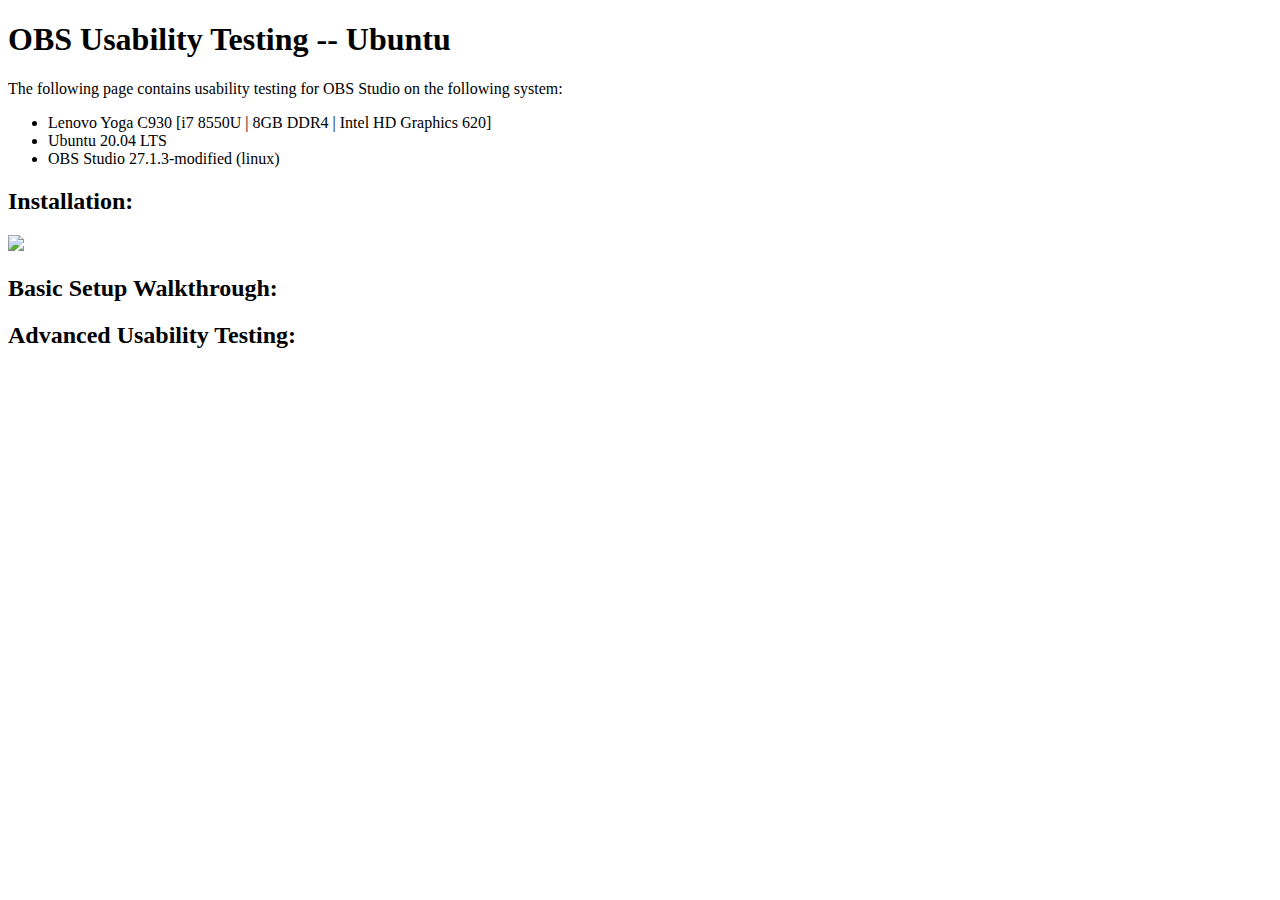
==== obs_ubuntu/obs_ubuntu.html @ d96a478a "Started Ubuntu testing page, test" ====
<!DOCTYPE html>
<html>
<head>
<style>
	img { width:50% }
</style>
</head>
<body>

<h1> OBS Usability Testing -- Ubuntu </h1>

<p> The following page contains usability testing for OBS Studio on the following system: </p>
<ul>
	<li> Lenovo Yoga C930 [i7 8550U | 8GB DDR4 | Intel HD Graphics 620] </li>
	<li> Ubuntu 20.04 LTS </li>
	<li> OBS Studio 27.1.3-modified (linux) </li>
</ul>



<h2> Installation: </h2>

<img src="install/1.png"> </img>

<h2> Basic Setup Walkthrough: </h2>

<h2> Advanced Usability Testing: <h2>

</body>
</html>
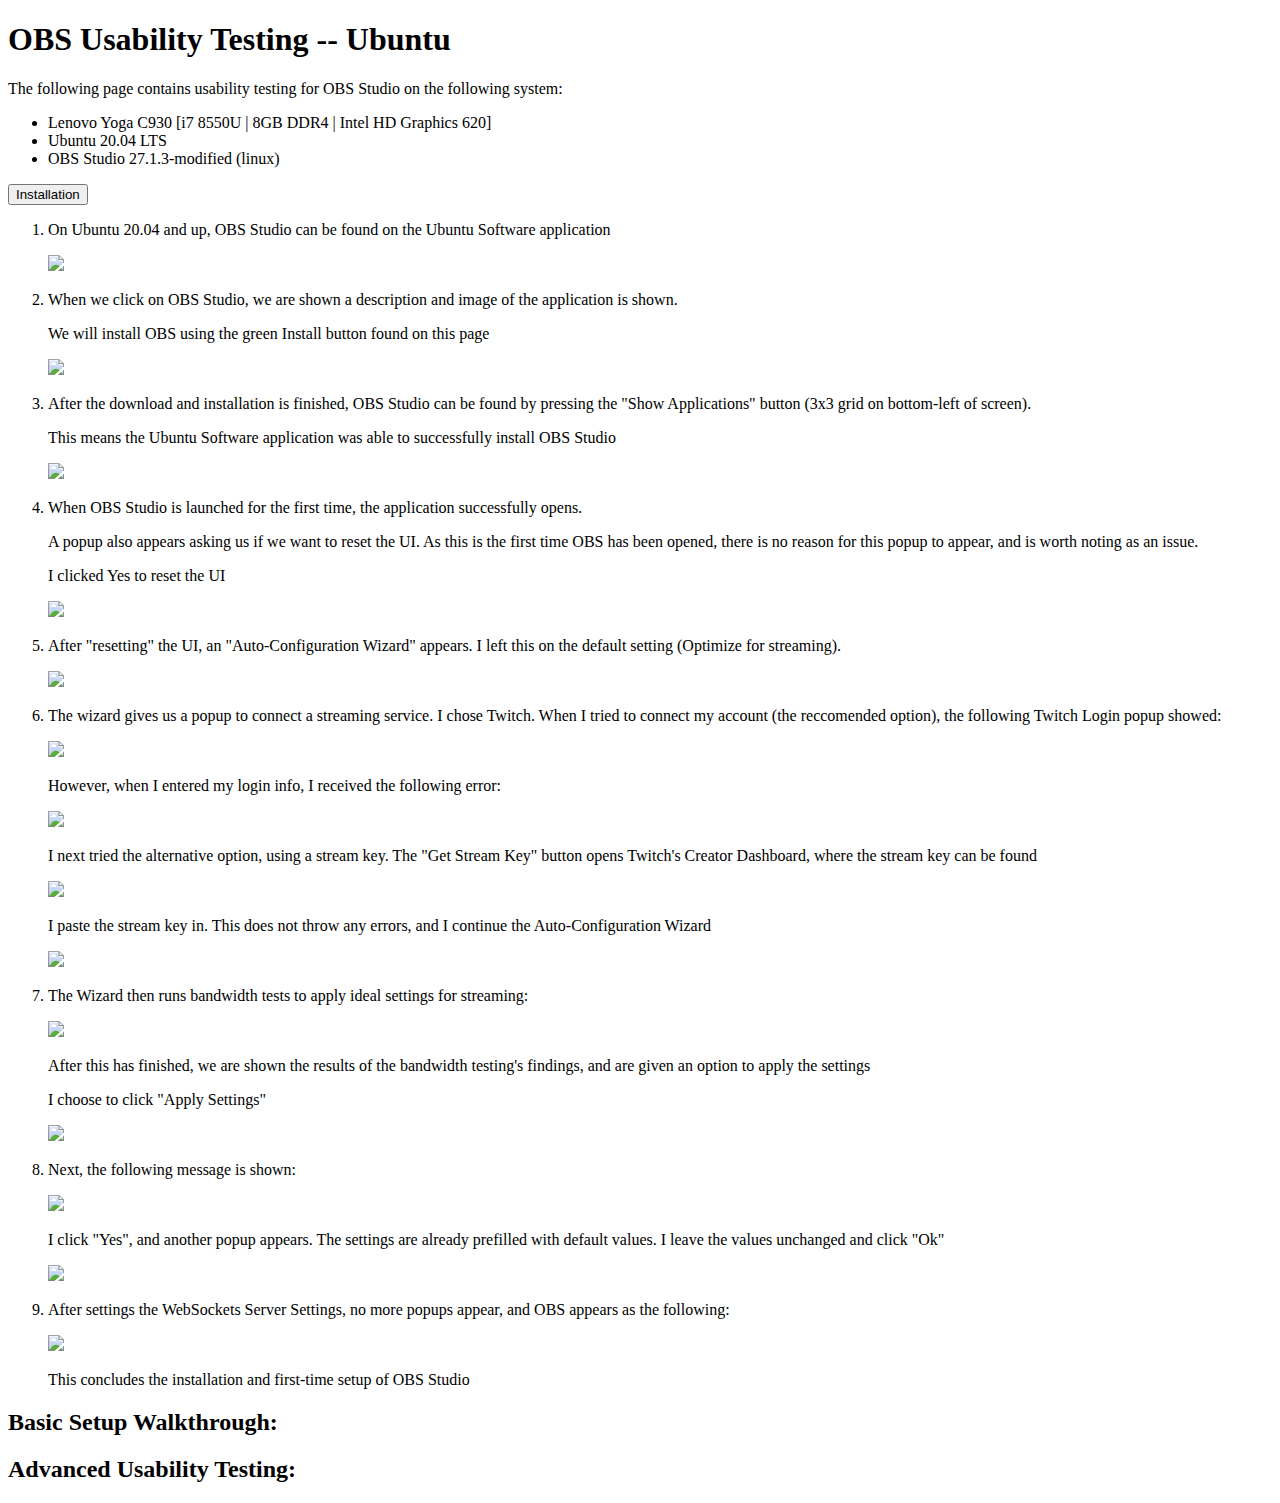
==== commit f063d42b: "Added text to installation section of Ubuntu" ====
--- a/obs_ubuntu/obs_ubuntu.html
+++ b/obs_ubuntu/obs_ubuntu.html
@@ -4,6 +4,16 @@
 <style>
 	img { width:50% }
 </style>
+<script>
+function toggleview() {
+  var x = document.getElementById("toggleview");
+  if (x.style.display === "none") {
+    x.style.display = "block";
+  } else {
+    x.style.display = "none";
+  }
+} 
+</script>
 </head>
 <body>
 
@@ -17,11 +27,70 @@
 </ul>
 
 
+<button onclick="toggleview()"> Installation </button>
+<div id="toggleview">
+	<ol>
+		<li>	<p> On Ubuntu 20.04 and up, OBS Studio can be found on the Ubuntu Software application </p>
+			<img src="install/1.png"> </img>
+		</li>
+		<li>	
+			<p> When we click on OBS Studio, we are shown a description and image of the application is shown. </p>
+			<p> We will install OBS using the green Install button found on this page </p>
+			<img src="install/2.png"> </img>
+		</li>
+		<li>	
+			<p> After the download and installation is finished, OBS Studio can be found by pressing the "Show Applications" button (3x3 grid on bottom-left of screen). </p>
+			<p> This means the Ubuntu Software application was able to successfully install OBS Studio  </p>
+			<img src="install/3.png"> </img>
+		</li>
+		<li>	
+			<p> When OBS Studio is launched for the first time, the application successfully opens. </p>
+			<p> A popup also appears asking us if we want to reset the UI. As this is the first time OBS has been opened, there is no reason for this popup to appear, and is
+				worth noting as an issue. </p>
+			<p> I clicked Yes to reset the UI </p>
+			<img src="install/4.png"> </img>
+		</li>
+		<li>	
+			<p> After "resetting" the UI, an "Auto-Configuration Wizard" appears. I left this on the default setting (Optimize for streaming). </p>
+			<img src="install/5.png"> </img>
+		</li>
+		<li>	
+			<p> The wizard gives us a popup to connect a streaming service. I chose Twitch. When I tried to connect my account (the reccomended option),
+				the following Twitch Login popup showed: </p>
+			<img src="install/6.png"> </img>
+			
+			<p> However, when I entered my login info, I received the following error: </p>
+			<img src="install/7.png"> </img>
 
-<h2> Installation: </h2>
+			<p> I next tried the alternative option, using a stream key. The "Get Stream Key" button opens Twitch's Creator Dashboard, where the stream key can be found </p>
+			<img src="install/8.png"> </img>
+		
+			<p> I paste the stream key in. This does not throw any errors, and I continue the Auto-Configuration Wizard </p>
+			<img src="install/9.png"> </img>
+		</li>
+		<li>	
+			<p> The Wizard then runs bandwidth tests to apply ideal settings for streaming: </p>
+			<img src="install/10.png"> </img>
+			
+			<p> After this has finished, we are shown the results of the bandwidth testing's findings, and are given an option to apply the settings </p>
+			<p> I choose to click "Apply Settings" </p>
+			<img src="install/11.png"> </img>
+		</li>
+		<li>	
+			<p> Next, the following message is shown: </p>
+			<img src="install/12.png"> </img>
 
-<img src="install/1.png"> </img>
+			<p> I click "Yes", and another popup appears. The settings are already prefilled with default values. I leave the values unchanged  and click "Ok" </p>
+			<img src="install/13.png"> </img>
+		</li>
+		<li>	
+			<p> After settings the WebSockets Server Settings, no more popups appear, and OBS appears as the following: </p>
+			<img src="install/14.png"> </img>
 
+			<p> This concludes the installation and first-time setup of OBS Studio </p>
+		</li>
+	</ol>
+</div>
 <h2> Basic Setup Walkthrough: </h2>
 
 <h2> Advanced Usability Testing: <h2>
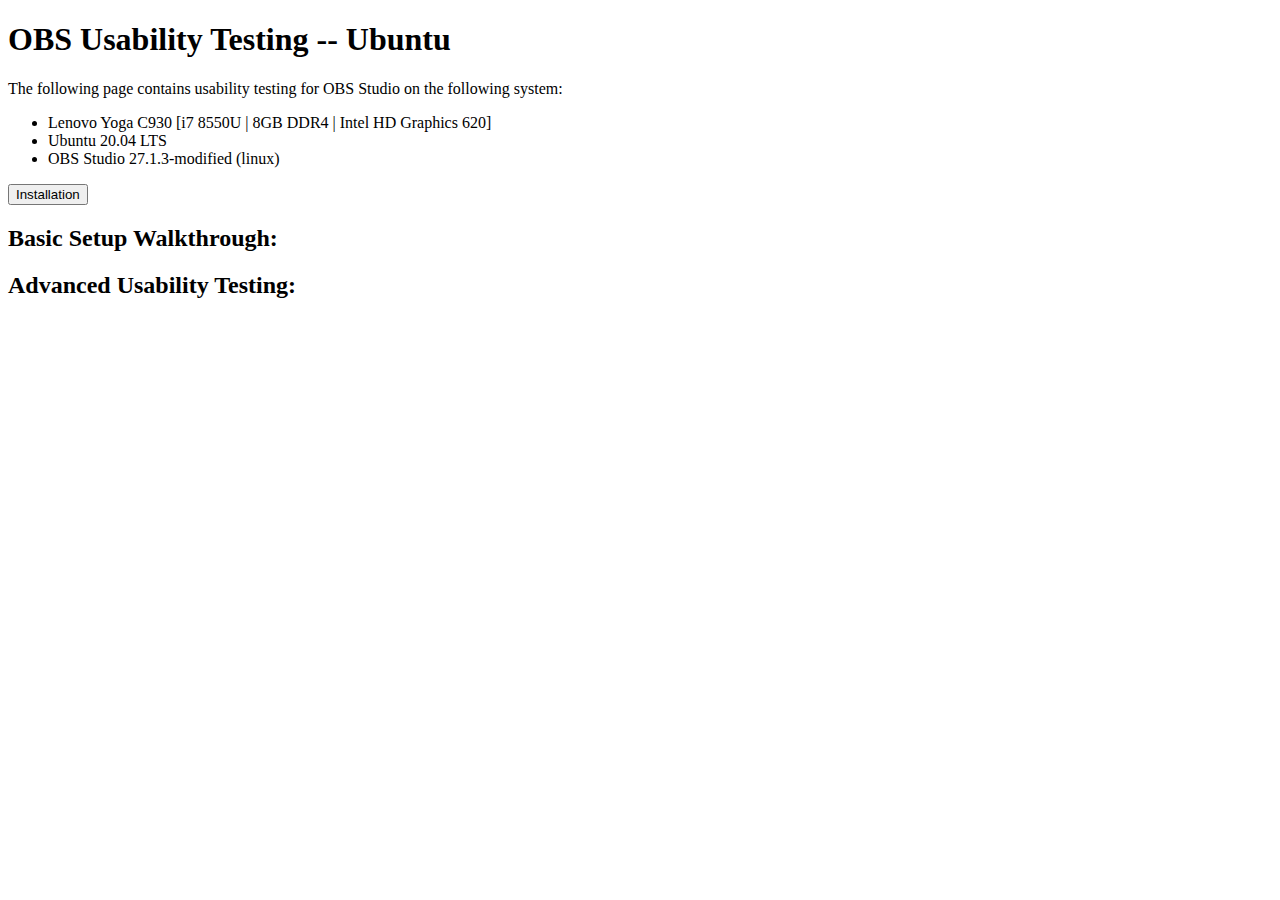
==== commit ab9ac19e: "Updated JS" ====
--- a/obs_ubuntu/obs_ubuntu.html
+++ b/obs_ubuntu/obs_ubuntu.html
@@ -28,7 +28,7 @@
 
 
 <button onclick="toggleview()"> Installation </button>
-<div id="toggleview">
+<div id="toggleview" style="display:none">
 	<ol>
 		<li>	<p> On Ubuntu 20.04 and up, OBS Studio can be found on the Ubuntu Software application </p>
 			<img src="install/1.png"> </img>
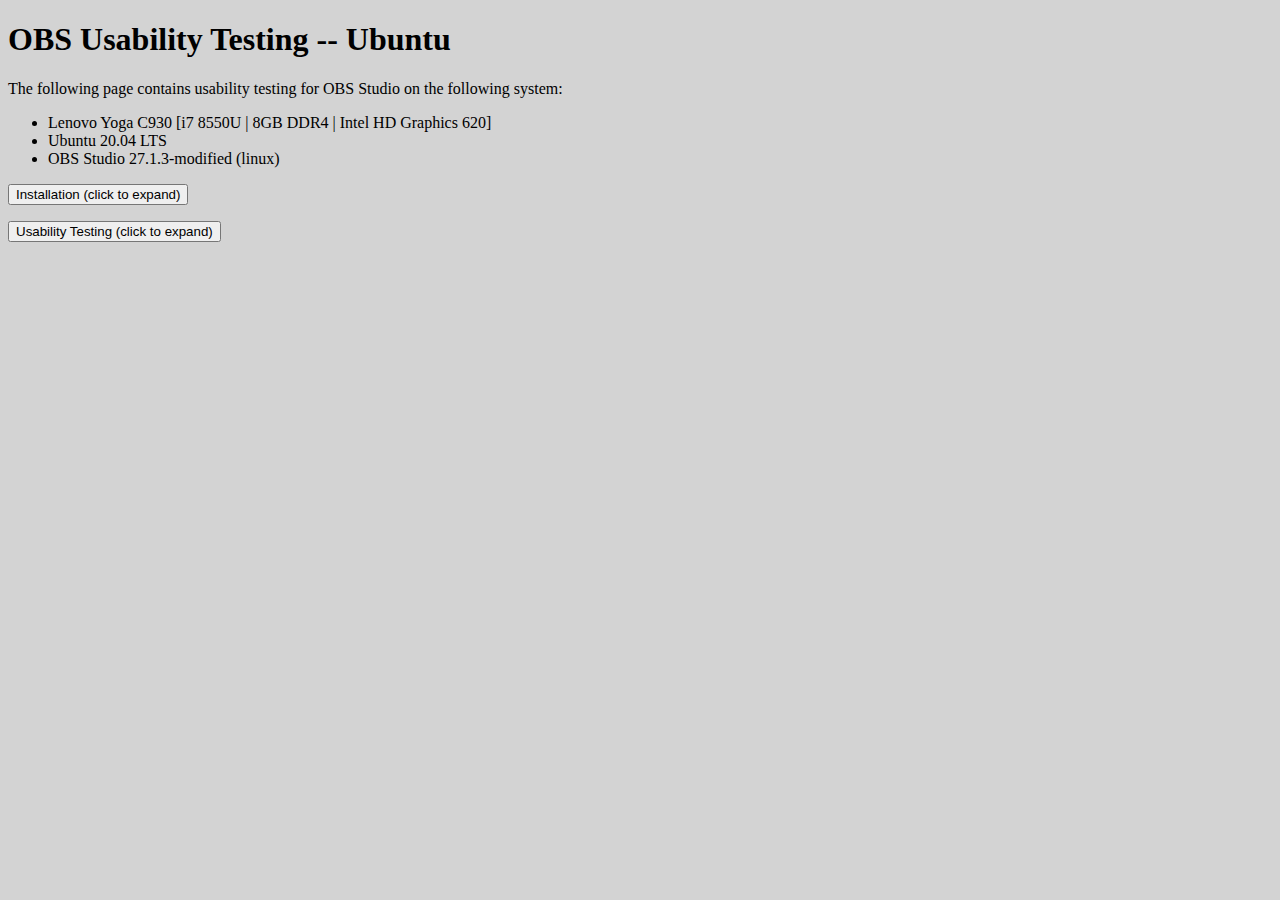
==== commit 1e52141f: "Update obs_ubuntu.html" ====
--- a/obs_ubuntu/obs_ubuntu.html
+++ b/obs_ubuntu/obs_ubuntu.html
@@ -2,9 +2,376 @@
 <html>
 <head>
 <style>
-	img { width:50% }
+body {background-color: lightgrey;}
+* {box-sizing: border-box}
+.mySlides1, .mySlides2 {display: none}
+img {vertical-align: middle; max-width: 640px}
+
+/* Slideshow container */
+.slideshow-container {
+  max-width: 640px;
+  position: relative;
+  margin: auto;
+}
+
+/* Next & previous buttons */
+.prev, .next {
+  cursor: pointer;
+  position: absolute;
+  top: 50%;
+  width: auto;
+  padding: 16px;
+  margin-top: -22px;
+  color: white;
+  font-weight: bold;
+  font-size: 18px;
+  transition: 0.6s ease;
+  border-radius: 0 3px 3px 0;
+  user-select: none;
+}
+
+/* Position the "next button" to the right */
+.next {
+  right: 0;
+  border-radius: 3px 0 0 3px;
+}
+
+/* On hover, add a grey background color */
+.prev:hover, .next:hover {
+  background-color: #f1f1f1;
+  color: black;
+}
+ /* Caption text */
+.text {
+  color: #f2f2f2;
+  font-size: 15px;
+  padding: 8px 12px;
+  position: absolute;
+  bottom: 8px;
+  width: 100%;
+  text-align: center;
+}
 </style>
+
+</head>
+<body>
+
+<h1> OBS Usability Testing -- Ubuntu </h1>
+
+<p> The following page contains usability testing for OBS Studio on the following system: </p>
+<ul>
+	<li> Lenovo Yoga C930 [i7 8550U | 8GB DDR4 | Intel HD Graphics 620] </li>
+	<li> Ubuntu 20.04 LTS </li>
+	<li> OBS Studio 27.1.3-modified (linux) </li>
+</ul>
+
+
+<button onclick="toggleview()"> Installation (click to expand) </button>
+<div id="toggleview" style="display:none">
+
+<h2> Cognitive Walkthrough of Installation: </h2>
+<div class="slideshow-container">
+  <div class="mySlides1">
+    <img src="install/1.png"> </img>
+	<div class="text"> 
+	 1. On Ubuntu 20.04 and up, OBS Studio can be found on the Ubuntu Software application
+	 </div>
+	
+  </div>
+
+  <div class="mySlides1">
+    <img src="install/2.png"> </img>
+	 <div class="text"> 
+	 2. When we click on OBS Studio, we are shown a description and image of the application is shown.
+	 </div>
+	
+  </div>
+  
+    <div class="mySlides1">
+    <img src="install/3.png"> </img>
+	<div class="text"> 
+	 3. After the download and installation is finished, OBS Studio can be found by pressing the "Show Applications" button (3x3 grid on bottom-left of screen).
+		This means the Ubuntu Software application was able to successfully install OBS Studio.
+	</div>
+	</div>
+  
+    <div class="mySlides1">
+    <img src="install/4.png"> </img>
+	<div class="text"> 
+	4. When OBS Studio is launched for the first time, the application successfully opens.
+		A popup also appears asking us if we want to reset the UI. 
+		As this is the first time OBS has been opened, there is no reason for this popup to appear, 
+		and is worth noting as an issue. 
+		I clicked Yes to reset the UI
+	</div>
+	</div>
+  
+    <div class="mySlides1">
+    <img src="install/5.png"> </img>
+	 <div class="text"> 
+	 5. After "resetting" the UI, an "Auto-Configuration Wizard" appears. 
+	 I left this on the default setting (Optimize for streaming).
+	 </div>
+	
+	</div>
+  
+    <div class="mySlides1">
+    <img src="install/6.png"> </img>
+	 <div class="text"> 
+	 6. The wizard gives us a popup to connect a streaming service. I chose Twitch. 
+		When I tried to connect my account (the reccomended option),
+		the following Twitch Login popup showed:
+	 </div>
+	
+  </div>
+  
+    <div class="mySlides1">
+    <img src="install/7.png"> </img>
+	 <div class="text"> 
+	 7. However, when I entered my login info, I received the following error:
+	 </div>
+	
+  </div>
+  
+    <div class="mySlides1">
+    <img src="install/8.png"> </img>
+	 <div class="text"> 
+	 8. I next tried the alternative option, using a stream key. 
+		The "Get Stream Key" button opens Twitch's Creator Dashboard, where the stream key can be found
+	 </div>
+	
+  </div>
+  
+    <div class="mySlides1">
+    <img src="install/9.png"> </img>
+	 <div class="text"> 
+	 9. I paste the stream key in. This does not throw any errors, and I continue the Auto-Configuration Wizard
+	 </div>
+	
+  </div>
+  
+    <div class="mySlides1">
+    <img src="install/10.png"> </img>
+	 <div class="text"> 
+	 10. The Wizard then runs bandwidth tests to apply ideal settings for streaming:
+	 </div>
+	
+  </div>
+  
+    <div class="mySlides1">
+    <img src="install/11.png"> </img>
+	 <div class="text"> 
+	 11. After this has finished, we are shown the results of the bandwidth testing's findings, 
+	 and are given an option to apply the settings, which I choose to do. 
+	 </div>
+	
+  </div>
+  
+    <div class="mySlides1">
+    <img src="install/12.png"> </img>
+	 <div class="text"> 
+	 12. Next, the following message is shown:
+	 </div>
+	
+  </div>
+  
+    <div class="mySlides1">
+    <img src="install/13.png"> </img>
+	 <div class="text"> 
+	 13. I click "Yes", and another popup appears. 
+	 The settings are already prefilled with default values. 
+	 I leave the values unchanged  and click "Ok"
+	 </div>
+	
+  </div>
+  
+    <div class="mySlides1">
+    <img src="install/14.png"> </img>
+	 <div class="text"> 
+	 14. After settings the WebSockets Server Settings, no more popups appear, and OBS appears as the following:
+		<p> This concludes the installation and first-time setup of OBS Studio </p>
+	 </div>
+	
+  </div>
+
+  <a class="prev" onclick="plusSlides(-1, 0)">&#10094;</a>
+  <a class="next" onclick="plusSlides(1, 0)">&#10095;</a>
+</div>
+
+<h2> Results and Findings: </h2>
+<p> OBS Studio is straightfoward to install on Ubuntu 20.04 LTS, requiring no advanced technical knowledge to do so. </p>
+<p>	However, the initial configuration was not without the following usability issues: </p>
+<ul>
+	<li> The user was prompted to reset the UI upon the first startup. There is nothing to reset at this point. </li>
+	<li> The user was unable to connect their twitch account to OBS, and had to use a stream key to authenticate instead. </li>
+</ul>
+<hr>
+</div>
+<p></p>
+
+<button onclick="toggleview2()"> Usability Testing (click to expand) </button>
+<div id="toggleview2" style="display:none">
+	<h2> Usability Testing: </h2>
+	
+	<p> First, we will test OBS's ability to find sources and add them to the capture. To do this
+		we will run the following tests: </p>
+	<ul>
+		<li> Capture the user's desktop. </li>
+		<li> Capture a specified window on the user's desktop </li>
+		<li> Capture webcam footage </li>
+		<li> Add an image overlay to the recording </li>
+		<li> Add a video overlay to the recording </li>
+		<li> Add a text overlay to the recording </li>
+		<li> Read text from a file and have it overlay the recording </li>
+		<li> Capture audio from the user's desktop (INC) </li>
+		<li> Capture microphone audio (INC) </li>
+	</ul>
+	<div style="display:none">
+	<p> Next, we will tests OBS's streaming and recording capabilities: </p>
+	<ul>
+		<li> Stream to Twitch.tv </li>
+		<li> Record and save videos onto the user's hard drive </li>
+		<li> Change recording resolution </li>
+		<li> Change recording framerate </li>
+		<li> Change recording bitrate </li>
+		<li> Change audio bitrate </li>
+		<li> Have seperate quality settings for streaming and recording </li>
+		<li> See capturing statistics </li>
+	</ul>
+	</div>
+	<p> When going through these tests, we will be considering the following questions: </p>
+	<ul>
+		<li> Is the user able to complete the task? </li>
+		<li> How long does it take for the user to complete the task? </li>
+		<li> Is the user satisfied with the product's ability to do the task? </li>
+		<li> What improvements could be made to benefit performance/user experience? </li>
+	</ul>
+
+	<p> OBS comes with a barebones configuration, and we must set up basic docks before we can do anything as a user. The following video demonstrates how to do so: </p>
+	<video width="1280" height="720" controls>
+		<source src="testing/1-docks.mp4" type="video/mp4">
+		Your browser does not support the video tag...
+	</video>
+	<p> The user is able to complete this task with zero hiccups. However, if the user is not already familiar with OBS, this task could take time to do. This could be a 
+		potential source of frusturation with the user, as the application (by default) is essentially just a black screen with no options. I do not believe this is
+		good product design, as (just about) every user will be using these docks to configure their capturing. To improve the usability of OBS, I would suggest having
+		these docks enabled by default.
+	</p>
+	<h3> Capturing the user's desktop: </h3>
+	<p> Within the sources dock, the user is able to click the "+" button to add a source. Upon pressing this button, a large array of sources pops up. From the popup, we
+		will select Screen Capture (XSHM). Then, the following popup will appear:
+	</p>
+		<img src="testing/2.png"> </img>
+	<p> As we do not have any existing sources to choose from, we will use the default "Create new" option. The "Make source visible" checkmark is enabled by default, and
+		we will leave it enabled. Upon pressing "Ok", the popup closes, and another popup opens:  </p>
+		<img src="testing/3.png"> </img>
+	<p> OBS Studio by default is able to detect our desktop. As the laptop this is tested on has no secondary screens, the "Screens" dropdown menu only has the one option
+		already selected. "Capture cursor" is checked by default, and "Advanced Settings" is left unchecked. All cropping options are set to 0 by default. If the user
+		desires to crop the capture of the screen, they are able to input numbers into these fields. These numbers will crop the screen by the specified amount of pixels
+		from that direction. In the following test, I am able to successfully crop the capture to only show the clock at the top-center of GNOME: </p>
+		<img src="testing/4.png"> </img>
+	<p> Upon checking "Advanced Settings", only one more option pops up: </p>
+		<img src="testing/5.png">  </img>
+	<p> Our user has no use for the X server option, so we will not be testing this setting. </p>
+	<p> Once we hit "Ok", the popup closes, and we return to the main OBS application: </p>
+		<img src="testing/6.png"> </img>
+	<p> As our cropped capture is rather small, it only takes up a corner of the screen. We are able to use the red borders to drag and resize the capture, like so: </p>
+			<video width="1280" height="720" controls>
+		<source src="testing/resize.mp4" type="video/mp4">
+		Your browser does not support the video tag...
+	</video>
+	<p> Our source is now added to the sources list in the bottom-left dock. If we double-click on our source, we are able to reset the cropping back to zero. Note that doing
+		this does not override the manual scaling we did in the video above, so we must scale it back after pressing "Ok", or else we just have a zoomed in view of the desktop: </p>
+	<img src="testing/7.png"> </img>
+	<p> After about 15-20 seconds of manually rescaling it to fit the capture, we are left with this: </p>
+		<img src="testing/8.png">
+	<p> Overall, the user was able to easily complete the task. It did not take long for the user to set up a desktop capture, and OBS makes it extremely intuitive to do so. The only
+		hiccup seemed to be the lack of a "reset scaling" button (in an easy to find place, at least), as it took about 20 seconds to accomplish what could be done in a single button click,
+		if that button was placed in an easy to find location. </p>
+		
+	<h3> Capture a specified window on the user's desktop </h3>
+	<p> We use the same method to add a source as used before. This time we select "Window Capture (Xcomposite)" and the following popup shows: </p>
+		<img src="testing/9.png"> </img>
+	<p> We press "Ok", and are sent to the configuration menu: </p>
+		<img src="testing/10.png"> </img>
+	<p> Here, we are given a dropdown of all open windows on the system. In this case, the user chooses the select a notepad with the text "Hello World!" written on it.
+		This configuration menu is very similar to that of the Desktop Capture. 
+		There are some additional options, but these are not very useful to our user. </p>
+		<img src="testing/12.png"> </img>
+	<p> Upon exiting the configuration, the window capture correctly shows on OBS: </p>
+		<img src="testing/14.png"> </img>
+	
+	<h3> Capture webcam footage </h3>
+	<p> Using the same method as before, we add a new source. This time we select "Video Capture Device (V4L2)": </p>
+	<img src="testing/15.png"> </img>
+	<p> OBS is able to automatically detect our webcam and show live footage! </p>
+	<img src="testing/16.png"> </img>
+	<p> There are some options to manipulate the image displayed on the camera. The sliders appear to be functional, and changes to them appear in the preview: </p>
+	<img src="testing/18.png"> </img>
+	<p> Once the configuration menu is closed, our webcam footage correctly shows on OBS: </p>
+	<img src="testing/19.png"> </img>
+	
+	<h3> Add an image overlay to the recording </h3>
+	<p> Using the same method as before, we add a new source. This time we select "Image": </p>
+	<img src="testing/21.png"> </img>
+	<p> Here, we are given an option to select an image file: </p>
+	<img src="testing/22.png"> </img>
+	<p> A popup appears that allows us to navigate our directories to select the image: </p>
+	<img src="testing/23.png"> </img>
+	<p> Once the image is selected and the configuration is exited, we are able to see our image on OBS. Note that this image is transparent,
+	 and image transparency seems to be fully functional in OBS (although it is hard to tell from the screenshot below). </p>
+	<img src="testing/25.png"> </img>
+	<img src="testing/24.png"> </img>
+	<h3> Add a GIF to the recording </h3>
+	<p> The user is able to double-click the existing image element to re-open the configuration menu. They are able to select a different file, and in this case upload a cat gif: </p>
+	<img src="testing/26.png">
+	<p> GIF support appears to be fully functional in OBS. </p>
+	
+	<h3> Add a text overlay to the recording </h3>
+	<p> There are two options for text sources in OBS-- "Text (FreeType 2)" and "Text (Pango)." In this case, the user chooses the first option to pop up (FreeType 2): </p>
+	<img src="testing/27.png">
+	<p> The configuration menu greets us with an empty preview and a text box. We are able to type text into the box, and the preview updates responsively: </p>
+	<img src="testing/28.png">
+	<img src="testing/29.png">
+	<p> Upon exiting the configuration menu, everything appears to be working: </p>
+	<img src="testing/30.png">
+	<h3> Read text from a file and have it overlay the recording </h3>
+	<p> The following video demonstrates the usability testing for reading text from a file. In this video, we attempt to read text from a file. We test to see if OBS is
+		able to update the text on the recording when the contents of the file change. </p>
+			<video width="1280" height="720" controls>
+		<source src="testing/textfromfile.mp4" type="video/mp4">
+		Your browser does not support the video tag...
+	</video>
+	<p> As this video demonstrates, reading from a file appears to be completely broken on the FreeType 2 based text source. Clicking the "read from file" check box does
+		not seem to do anything. Users who would like to read text from a file must use the Pango option. For the user, it is not clear to them why there are two different
+		source options that appear identical, except for this issue. </p>
+
+
+
+</div>
+
+
 <script>
+let slideIndex = [1,1];
+let slideId = ["mySlides1", "mySlides2"]
+showSlides(1, 0);
+showSlides(1, 1);
+
+function plusSlides(n, no) {
+  showSlides(slideIndex[no] += n, no);
+}
+
+function showSlides(n, no) {
+  let i;
+  let x = document.getElementsByClassName(slideId[no]);
+  if (n > x.length) {slideIndex[no] = 1}    
+  if (n < 1) {slideIndex[no] = x.length}
+  for (i = 0; i < x.length; i++) {
+     x[i].style.display = "none";  
+  }
+  x[slideIndex[no]-1].style.display = "block";  
+}
+
 function toggleview() {
   var x = document.getElementById("toggleview");
   if (x.style.display === "none") {
@@ -13,87 +380,19 @@
     x.style.display = "none";
   }
 } 
+
+function toggleview2() {
+  var x = document.getElementById("toggleview2");
+  if (x.style.display === "none") {
+    x.style.display = "block";
+  } else {
+    x.style.display = "none";
+  }
+} 
+
+
 </script>
-</head>
-<body>
-
-<h1> OBS Usability Testing -- Ubuntu </h1>
-
-<p> The following page contains usability testing for OBS Studio on the following system: </p>
-<ul>
-	<li> Lenovo Yoga C930 [i7 8550U | 8GB DDR4 | Intel HD Graphics 620] </li>
-	<li> Ubuntu 20.04 LTS </li>
-	<li> OBS Studio 27.1.3-modified (linux) </li>
-</ul>
-
-
-<button onclick="toggleview()"> Installation </button>
-<div id="toggleview" style="display:none">
-	<ol>
-		<li>	<p> On Ubuntu 20.04 and up, OBS Studio can be found on the Ubuntu Software application </p>
-			<img src="install/1.png"> </img>
-		</li>
-		<li>	
-			<p> When we click on OBS Studio, we are shown a description and image of the application is shown. </p>
-			<p> We will install OBS using the green Install button found on this page </p>
-			<img src="install/2.png"> </img>
-		</li>
-		<li>	
-			<p> After the download and installation is finished, OBS Studio can be found by pressing the "Show Applications" button (3x3 grid on bottom-left of screen). </p>
-			<p> This means the Ubuntu Software application was able to successfully install OBS Studio  </p>
-			<img src="install/3.png"> </img>
-		</li>
-		<li>	
-			<p> When OBS Studio is launched for the first time, the application successfully opens. </p>
-			<p> A popup also appears asking us if we want to reset the UI. As this is the first time OBS has been opened, there is no reason for this popup to appear, and is
-				worth noting as an issue. </p>
-			<p> I clicked Yes to reset the UI </p>
-			<img src="install/4.png"> </img>
-		</li>
-		<li>	
-			<p> After "resetting" the UI, an "Auto-Configuration Wizard" appears. I left this on the default setting (Optimize for streaming). </p>
-			<img src="install/5.png"> </img>
-		</li>
-		<li>	
-			<p> The wizard gives us a popup to connect a streaming service. I chose Twitch. When I tried to connect my account (the reccomended option),
-				the following Twitch Login popup showed: </p>
-			<img src="install/6.png"> </img>
-			
-			<p> However, when I entered my login info, I received the following error: </p>
-			<img src="install/7.png"> </img>
-
-			<p> I next tried the alternative option, using a stream key. The "Get Stream Key" button opens Twitch's Creator Dashboard, where the stream key can be found </p>
-			<img src="install/8.png"> </img>
-		
-			<p> I paste the stream key in. This does not throw any errors, and I continue the Auto-Configuration Wizard </p>
-			<img src="install/9.png"> </img>
-		</li>
-		<li>	
-			<p> The Wizard then runs bandwidth tests to apply ideal settings for streaming: </p>
-			<img src="install/10.png"> </img>
-			
-			<p> After this has finished, we are shown the results of the bandwidth testing's findings, and are given an option to apply the settings </p>
-			<p> I choose to click "Apply Settings" </p>
-			<img src="install/11.png"> </img>
-		</li>
-		<li>	
-			<p> Next, the following message is shown: </p>
-			<img src="install/12.png"> </img>
-
-			<p> I click "Yes", and another popup appears. The settings are already prefilled with default values. I leave the values unchanged  and click "Ok" </p>
-			<img src="install/13.png"> </img>
-		</li>
-		<li>	
-			<p> After settings the WebSockets Server Settings, no more popups appear, and OBS appears as the following: </p>
-			<img src="install/14.png"> </img>
-
-			<p> This concludes the installation and first-time setup of OBS Studio </p>
-		</li>
-	</ol>
-</div>
-<h2> Basic Setup Walkthrough: </h2>
-
-<h2> Advanced Usability Testing: <h2>
-
 </body>
+
+
 </html>
